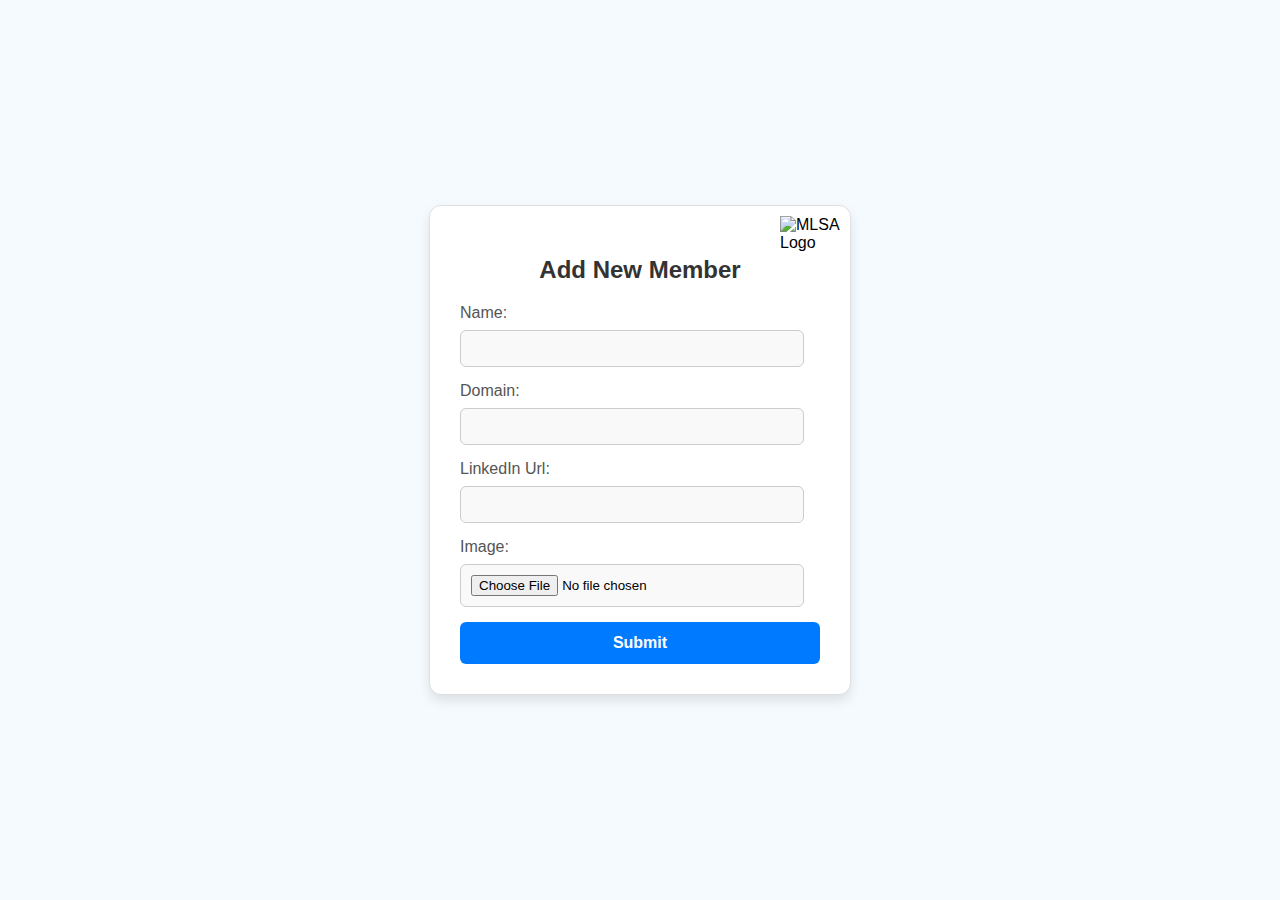
==== addMember/AddMember.html @ ff30deae "added  folder structure" ====
<!DOCTYPE html>
<html lang="en">
 <head>
  <meta charset="utf-8"/>
  <meta content="width=device-width, initial-scale=1.0" name="viewport"/>
  <title>
   Member Registration Form
  </title>
  <style>
   body {
            font-family: Arial, sans-serif;
            background-color: #f5faff;
            display: flex;
            align-items: center;
            justify-content: center;
            height: 100vh;
            margin: 0;
            background-size: cover;
            background-repeat: no-repeat;
        }

        .form-container {
            position: relative;
            background-color: #ffffff;
            padding: 30px;
            border-radius: 12px;
            box-shadow: 0 6px 12px rgba(0, 0, 0, 0.1);
            width: 360px;
            max-width: 100%;
            border: 1px solid #e0e0e0;
            overflow: hidden;
        }

        .form-container h2 {
            text-align: center;
            color: #333;
            margin-bottom: 20px;
            font-size: 24px;
            font-weight: 600;
        }

        .form-container img.logo {
            position: absolute;
            top: 10px;
            right: 10px;
            width: 60px;
            height: auto;
        }

        label {
            display: block;
            margin-bottom: 8px;
            font-weight: 500;
            color: #555;
        }

        input[type="text"],
        input[type="file"] {
            width: calc(100% - 16px);
            padding: 10px;
            margin-bottom: 15px;
            border: 1px solid #ccc;
            border-radius: 6px;
            background-color: #f9f9f9;
            box-sizing: border-box;
        }

        input[type="text"]:focus,
        input[type="file"]:focus {
            border-color: #007bff;
            outline: none;
            box-shadow: 0 0 5px rgba(0, 123, 255, 0.5);
        }

        button {
            width: 100%;
            padding: 12px;
            background-color: #007bff; 
            color: white;
            border: none;
            border-radius: 6px;
            cursor: pointer;
            font-size: 16px;
            font-weight: 600;
        }

        button:hover {
            background-color: #0056b3;
        }
  </style>
  <script>
   function handleSubmit(event) {
            event.preventDefault(); 

            var formData = new FormData(event.target);

            fetch(event.target.action, {
                method: 'POST',
                body: formData
            })
            .then(response => response.json())
            .then(data => {
                if (data.message === "uploaded successfully") {
                    alert("Thank you, successfully filled!");
                    event.target.reset();
                } else {
                    alert("Please try again.");
                }
            })
            .catch(error => {
                alert("Please try again.");
                console.error('Error:', error);
            });
        }
  </script>
 </head>
 <body>
  <div class="form-container">
   <img alt="MLSA Logo" class="logo" src="./mlsa.png"/>
   <h2>
    Add New Member
   </h2>
   <form action="https://mlsa-backend-4w03.onrender.com/api/member/addmember" enctype="multipart/form-data" method="POST" onsubmit="handleSubmit(event)">
    <label for="name">
     Name:
    </label>
    <input id="name" name="name" required="" type="text"/>
    <label for="domain">
     Domain:
    </label>
    <input id="domain" name="domain" required="" type="text"/>
    <label for="linkedlnIdId">
     LinkedIn Url:
    </label>
    <input id="linkedlnIdId" name="linkedlnIdId" required="" type="text"/>
    <label for="profileImage">
     Image:
    </label>
    <input accept="image/*" id="profileImage" name="profileImage" required="" type="file"/>
    <button type="submit">
     Submit
    </button>
   </form>
  </div>
 </body>
</html>
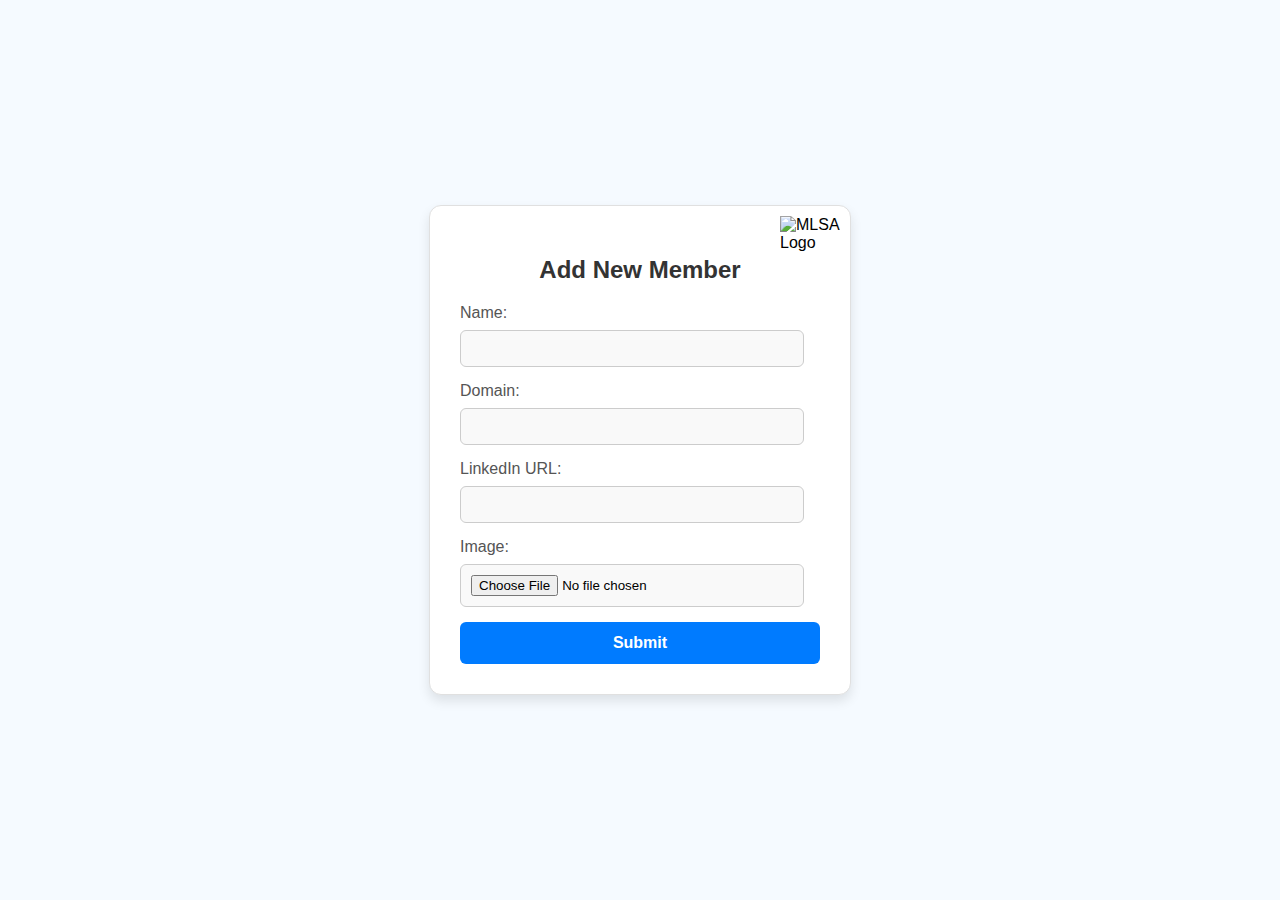
==== commit 3ea80752: "edited add member to give error for re submitting again" ====
--- a/addMember/AddMember.html
+++ b/addMember/AddMember.html
@@ -1,13 +1,11 @@
 <!DOCTYPE html>
 <html lang="en">
- <head>
-  <meta charset="utf-8"/>
-  <meta content="width=device-width, initial-scale=1.0" name="viewport"/>
-  <title>
-   Member Registration Form
-  </title>
-  <style>
-   body {
+<head>
+    <meta charset="utf-8"/>
+    <meta content="width=device-width, initial-scale=1.0" name="viewport"/>
+    <title>Member Registration Form</title>
+    <style>
+        body {
             font-family: Arial, sans-serif;
             background-color: #f5faff;
             display: flex;
@@ -87,10 +85,10 @@
         button:hover {
             background-color: #0056b3;
         }
-  </style>
-  <script>
-   function handleSubmit(event) {
-            event.preventDefault(); 
+    </style>
+    <script>
+        function handleSubmit(event) {
+            event.preventDefault(); // Prevent default form submission
 
             var formData = new FormData(event.target);
 
@@ -98,9 +96,13 @@
                 method: 'POST',
                 body: formData
             })
-            .then(response => response.json())
-            .then(data => {
-                if (data.message === "uploaded successfully") {
+            .then(response => response.json()
+                .then(data => ({ status: response.status, body: data }))
+            )
+            .then(({ status, body }) => {
+                if (status === 201 ) {
+                    alert("You have already registered.");
+                } else if (body.message === "uploaded successfully") {
                     alert("Thank you, successfully filled!");
                     event.target.reset();
                 } else {
@@ -112,35 +114,30 @@
                 console.error('Error:', error);
             });
         }
-  </script>
- </head>
- <body>
-  <div class="form-container">
-   <img alt="MLSA Logo" class="logo" src="./mlsa.png"/>
-   <h2>
-    Add New Member
-   </h2>
-   <form action="https://mlsa-backend-4w03.onrender.com/api/member/addmember" enctype="multipart/form-data" method="POST" onsubmit="handleSubmit(event)">
-    <label for="name">
-     Name:
-    </label>
-    <input id="name" name="name" required="" type="text"/>
-    <label for="domain">
-     Domain:
-    </label>
-    <input id="domain" name="domain" required="" type="text"/>
-    <label for="linkedlnIdId">
-     LinkedIn Url:
-    </label>
-    <input id="linkedlnIdId" name="linkedlnIdId" required="" type="text"/>
-    <label for="profileImage">
-     Image:
-    </label>
-    <input accept="image/*" id="profileImage" name="profileImage" required="" type="file"/>
-    <button type="submit">
-     Submit
-    </button>
-   </form>
-  </div>
- </body>
+    </script>
+</head>
+<body>
+    <div class="form-container">
+        <img src="https://media.licdn.com/dms/image/v2/D560BAQHi2dLJT41UJQ/company-logo_200_200/company-logo_200_200/0/1706729722320?e=2147483647&v=beta&t=oyhnAeYozq9zsnmp3AXmFwWW5JdEZHHXkQVEKboO9Lo" alt="MLSA Logo" class="logo"/>
+        <h2>Add New Member</h2>
+        <form action="https://mlsa-backend-4w03.onrender.com/api/member/addmember" 
+              method="POST" 
+              enctype="multipart/form-data" 
+              onsubmit="handleSubmit(event)">
+            <label for="name">Name:</label>
+            <input type="text" id="name" name="name" required/>
+            
+            <label for="domain">Domain:</label>
+            <input type="text" id="domain" name="domain" required/>
+            
+            <label for="linkedlnIdId">LinkedIn URL:</label>
+            <input type="text" id="linkedlnIdId" name="linkedlnIdId" required/>
+            
+            <label for="profileImage">Image:</label>
+            <input type="file" id="profileImage" name="profileImage" accept="image/*" required/>
+            
+            <button type="submit">Submit</button>
+        </form>
+    </div>
+</body>
 </html>
